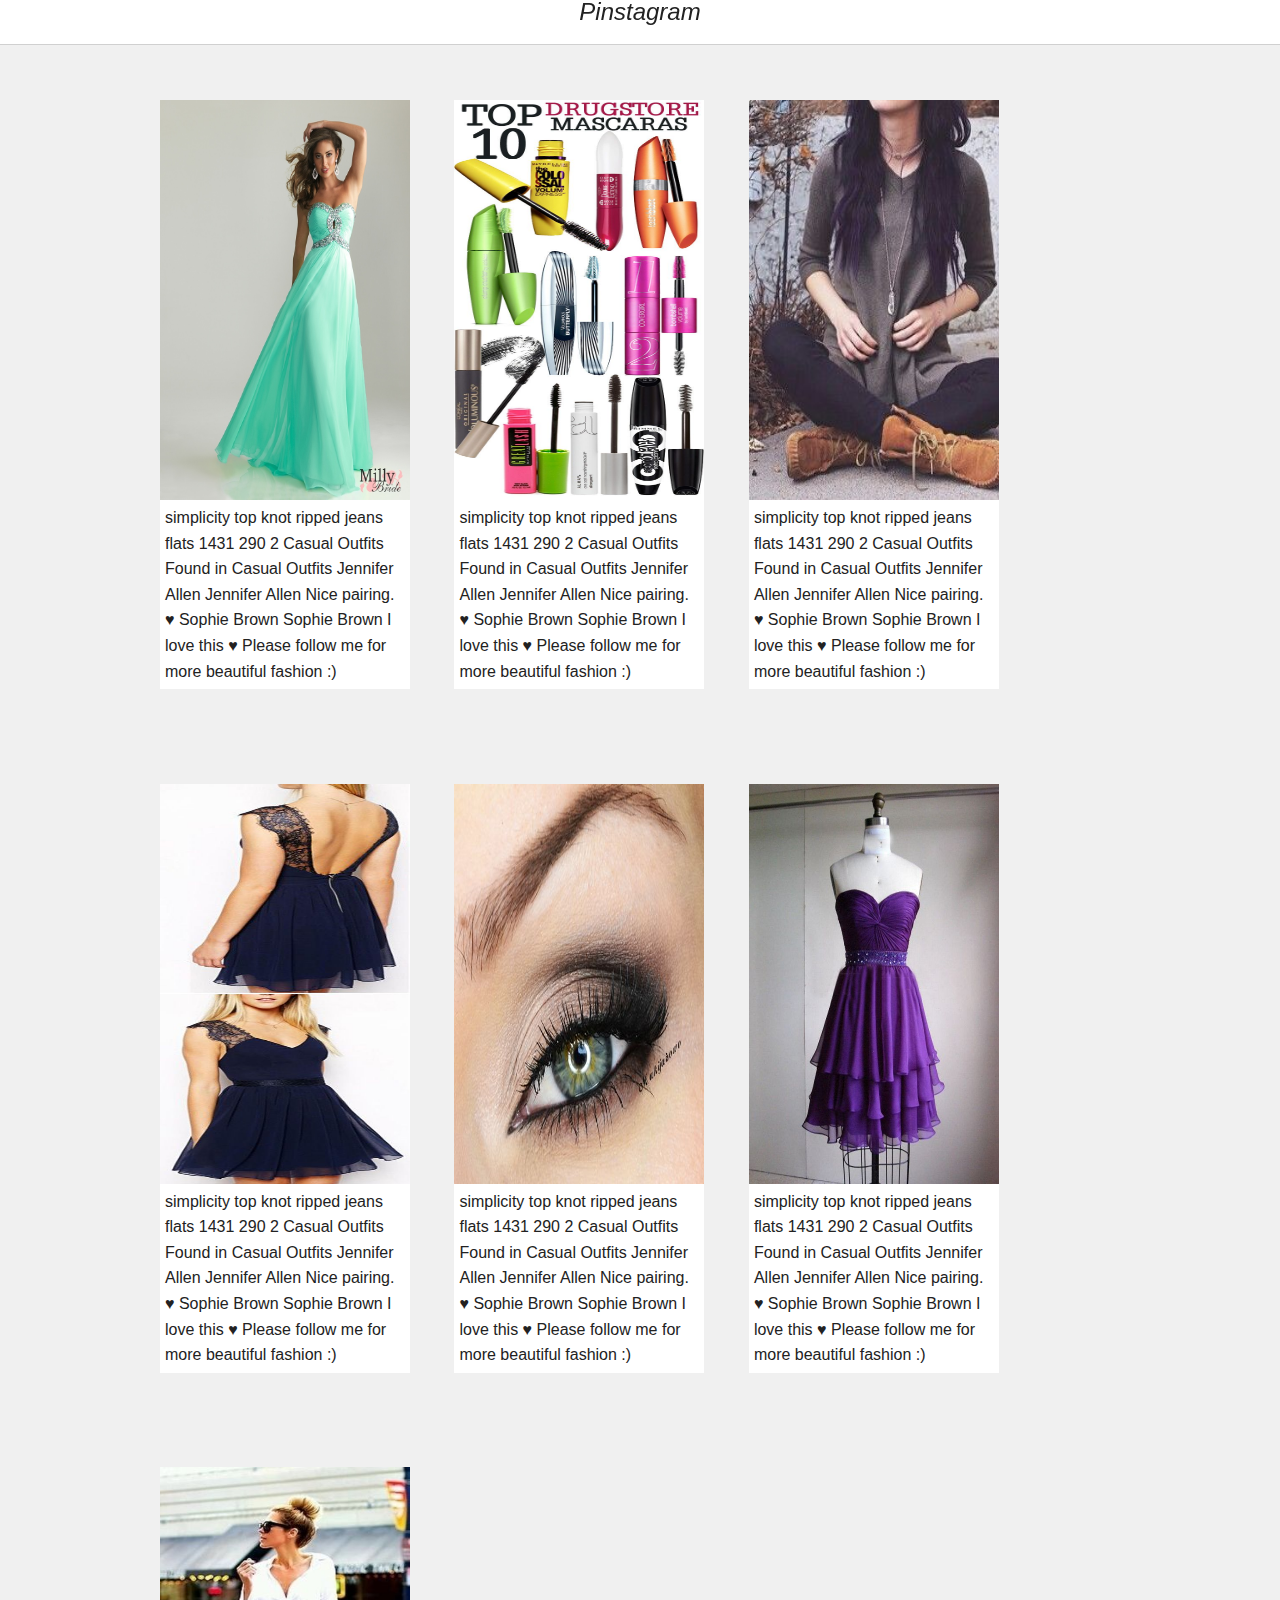
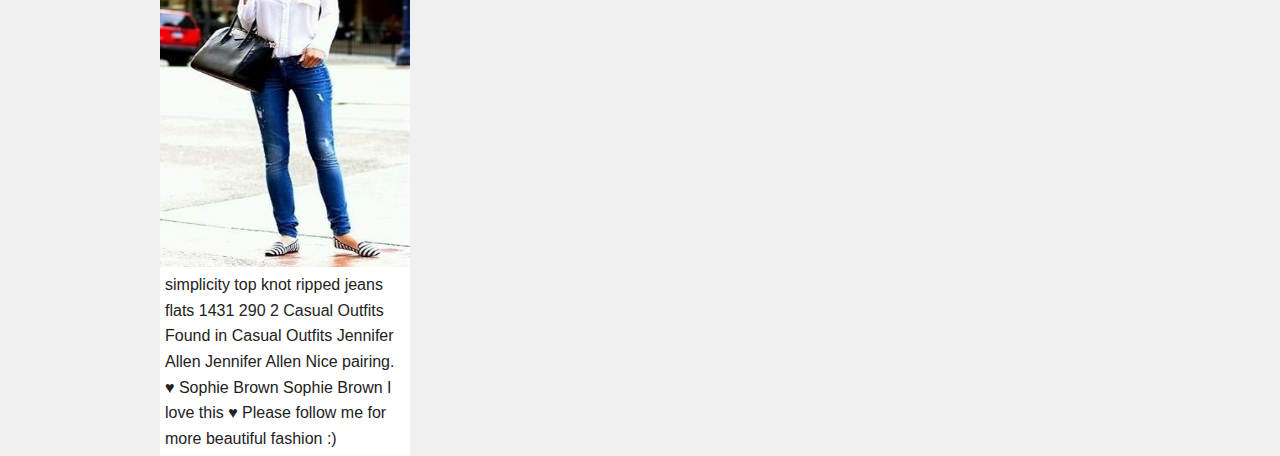
==== sample.html @ 58f8ed33 "hello" ====
<html>
<head>
	<title>Sample page using foundation framework</title>
	<link rel="stylesheet" type="text/css" href="css/foundation.min.css">
	<link rel="stylesheet" type="text/css" href="css/normalize.css">
	<link rel="stylesheet" type="text/css" href="css/style.css">
</head>
<body style="background: #F0F0F0 ;">
	<div class="column">
		<p1>
		<center> Pinstagram </center>
	</p1>
	</div>
	<div class="row" >
		<div class="imgblocks" >
			<img src="images/1.jpg" style="height:400px; width:250px;"/>
			<p>
			simplicity top knot ripped jeans flats
 1431   290   2
 Casual Outfits
Found in
Casual Outfits
 Jennifer Allen
Jennifer Allen
Nice pairing. ♥
Sophie Brown
Sophie Brown
I love this ♥ Please follow me for more beautiful fashion :) </p>
</div>
<div class="imgblocks"> 
<img src="images/2.jpg" style="height:400px; width:250px;"/>
<p>
			simplicity top knot ripped jeans flats
 1431   290   2
 Casual Outfits
Found in
Casual Outfits
 Jennifer Allen
Jennifer Allen
Nice pairing. ♥
Sophie Brown
Sophie Brown
I love this ♥ Please follow me for more beautiful fashion :) </p>
</div>
<div class="imgblocks" >
<img src="images/3.jpg" style="height:400px; width:250px;"/>
<p>
			simplicity top knot ripped jeans flats
 1431   290   2
 Casual Outfits
Found in
Casual Outfits
 Jennifer Allen
Jennifer Allen
Nice pairing. ♥
Sophie Brown
Sophie Brown
I love this ♥ Please follow me for more beautiful fashion :) </p>
</div>
<div class="imgblocks" >
<img src="images/4.jpg" style="height:400px; width:250px;"/>
<p>
			simplicity top knot ripped jeans flats
 1431   290   2
 Casual Outfits
Found in
Casual Outfits
 Jennifer Allen
Jennifer Allen
Nice pairing. ♥
Sophie Brown
Sophie Brown
I love this ♥ Please follow me for more beautiful fashion :) </p>
</div>
<div class="imgblocks" >
<img src="images/5.jpg" style="height:400px; width:250px;"/>
<p>
			simplicity top knot ripped jeans flats
 1431   290   2
 Casual Outfits
Found in
Casual Outfits
 Jennifer Allen
Jennifer Allen
Nice pairing. ♥
Sophie Brown
Sophie Brown
I love this ♥ Please follow me for more beautiful fashion :) </p>
</div>
<div class="imgblocks" style="border-radius:5em" >
<img src="images/6.jpg" style="height:400px; width:250px;"/>
<p>
			simplicity top knot ripped jeans flats
 1431   290   2
 Casual Outfits
Found in
Casual Outfits
 Jennifer Allen
Jennifer Allen
Nice pairing. ♥
Sophie Brown
Sophie Brown
I love this ♥ Please follow me for more beautiful fashion :) 
</p>
</div>
<div class="imgblocks" >
<img src="images/7.jpg" style="height:400px; width:250px;"/>
<p>
			simplicity top knot ripped jeans flats
 1431   290   2
 Casual Outfits
Found in
Casual Outfits
 Jennifer Allen
Jennifer Allen
Nice pairing. ♥
Sophie Brown
Sophie Brown
I love this ♥ Please follow me for more beautiful fashion :) </p>
</div>

  <!-- <div class="small-2 large-4 columns" style="border: 1px solid black">Mitesh
<div class="photo1" style="height:100px;background:Red;width:100px"></div>
  </div> -->
  <!-- <div class="small-4 large-4 columns"style="border: 1px solid green">Riddhi
<div class="photo1" style="height:100px;background:green;width:100px"></div>
  </div>
  <div class="small-6 large-4 columns"style="border: 1px solid blue">Hanish
<div class="photo1" style="height:100px;background:blue;width:100px"></div>
  </div> -->
</div>





</body>
</html>
---- css/style.css ----
.column
{
height:45px; 
background:white; 
position:fixed;
border-bottom: 1px solid #D0D0D0;
}
p1
{
	font-family:Neue Helvetica® 65 Medium;
	font-size:18pt;
	font-color: "red";
	font-style:italic;
}
.imgblocks
{
    display:inline-block;
    height:400px;
    width:250px;
    margin:20px 20px; 
    border-radius: 7px;
    padding-top: 80px;

}
p
{
	background:white;
	padding:5px 5px 5px 5px;
}
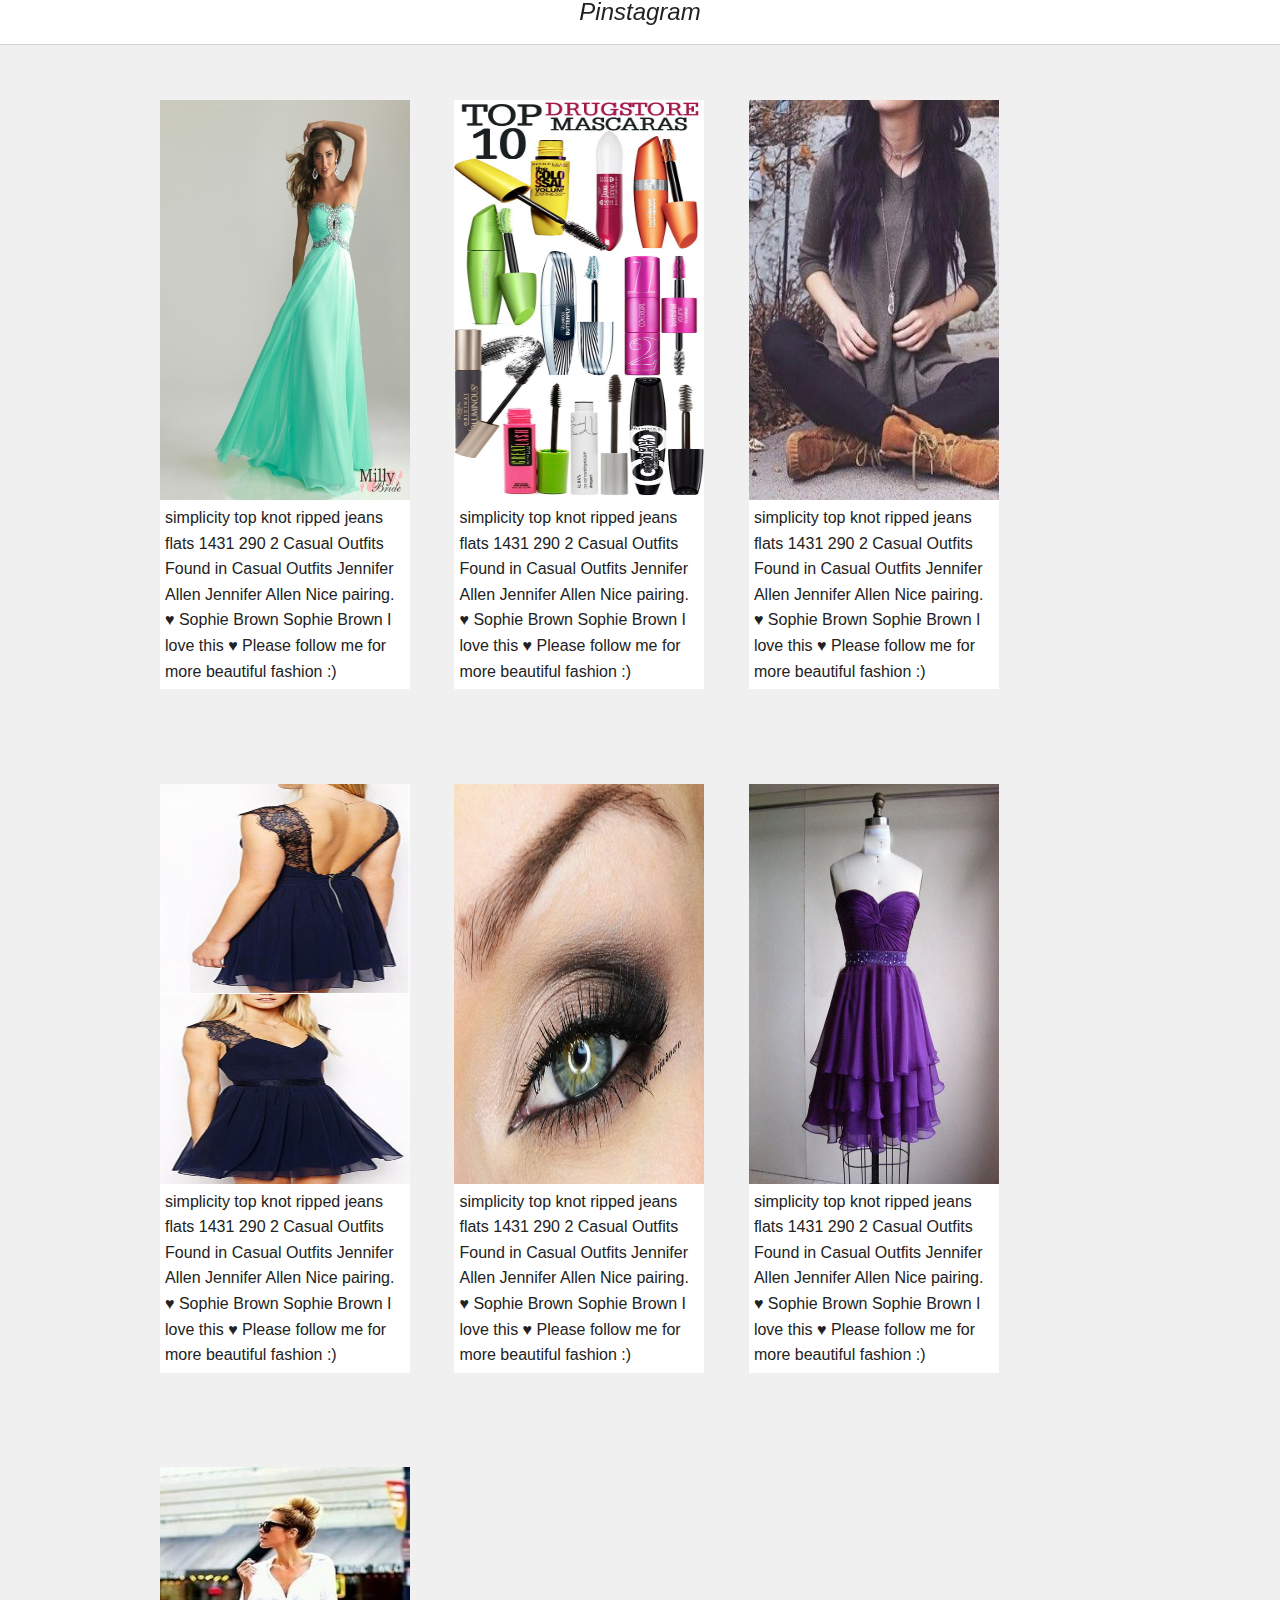
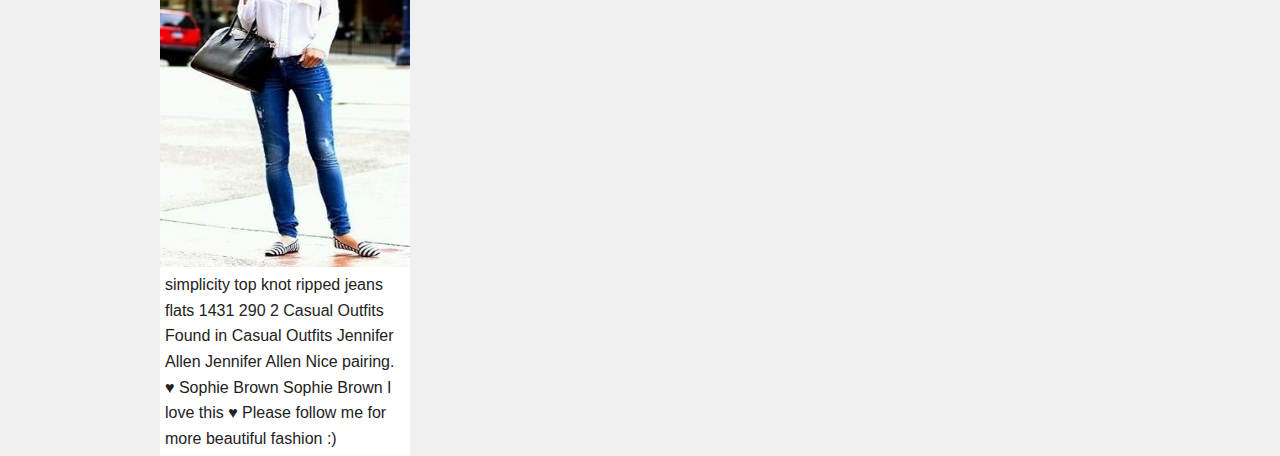
==== commit e812fe43: "comments added" ====
--- a/sample.html
+++ b/sample.html
@@ -5,26 +5,20 @@
 	<link rel="stylesheet" type="text/css" href="css/normalize.css">
 	<link rel="stylesheet" type="text/css" href="css/style.css">
 </head>
-<body style="background: #F0F0F0 ;">
+<body style="background: #F0F0F0 ;"> <!-- Avoid inline styles -->
 	<div class="column">
-		<p1>
-		<center> Pinstagram </center>
-	</p1>
+		<p1> <!-- What is this p1? Usse bada paap p1 custom tag bana kar uski css likhna .. Never!!! -->
+			<center> Pinstagram </center>
+		</p1>
+
 	</div>
 	<div class="row" >
 		<div class="imgblocks" >
-			<img src="images/1.jpg" style="height:400px; width:250px;"/>
-			<p>
-			simplicity top knot ripped jeans flats
- 1431   290   2
- Casual Outfits
-Found in
-Casual Outfits
- Jennifer Allen
-Jennifer Allen
-Nice pairing. ♥
-Sophie Brown
-Sophie Brown
+			<img src="images/1.jpg" style="height:400px; width:250px;"/> <!-- Remove inline style -->
+			<p> <!-- I prefer using div , p is very old school , plus div comes with less pre defined css , p me pehle se hi margin padding aata h .. in short use DIV :P -->
+
+			simplicity top knot ripped jeans flats <!-- ye text aesa kyu h , i am in alag alag line me , yaha par ek ke niche ek line lijhoge to jaruri nahi ki vaha bhi vaisa aayega .. -->
+ 1431   290   2 Casual Outfits Found in Casual Outfits Jennifer Allen Jennifer Allen Nice pairing. ♥ Sophie Brown Sophie Brown
 I love this ♥ Please follow me for more beautiful fashion :) </p>
 </div>
 <div class="imgblocks"> 
